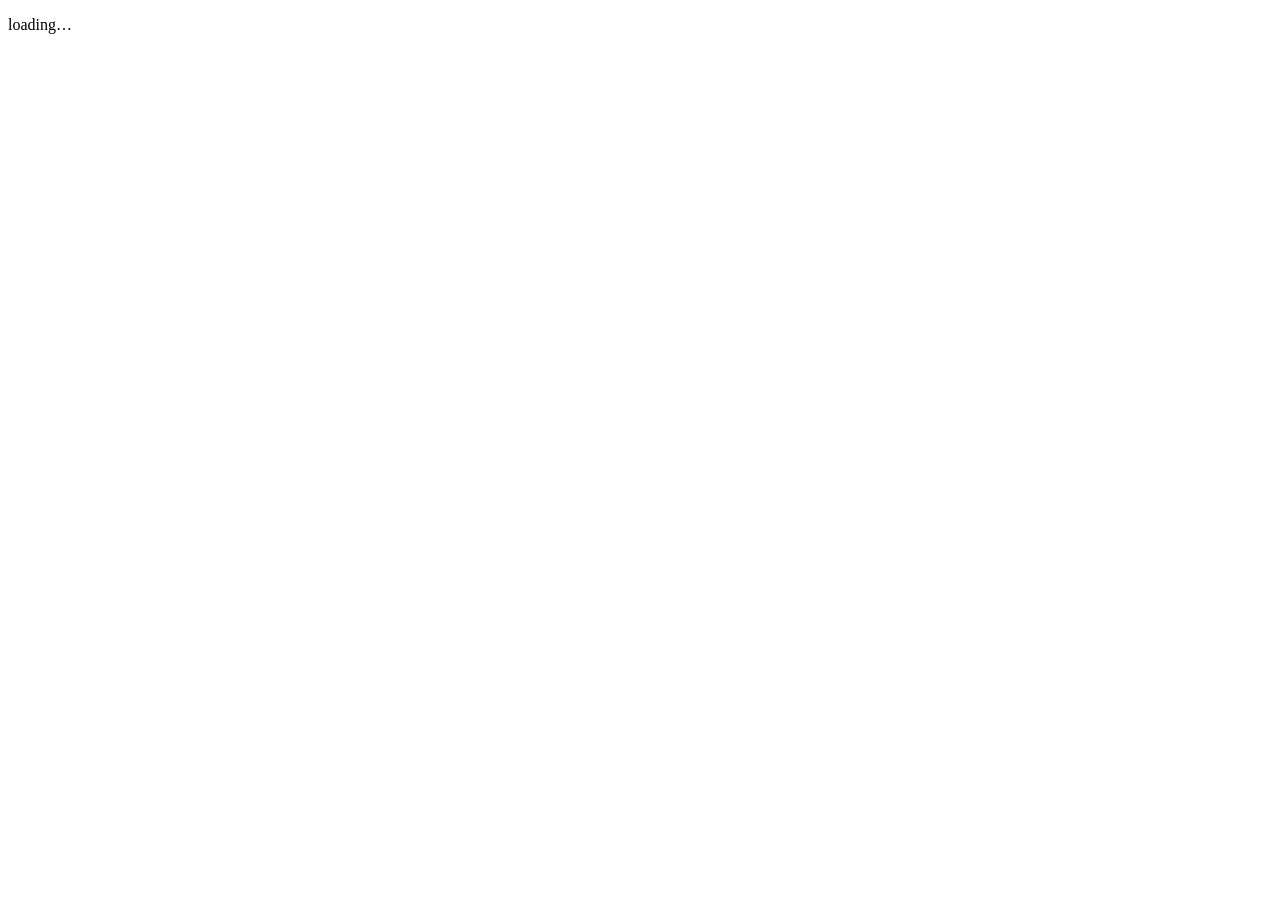
==== web/admin/index.html @ 737e85b3 "Add panel HTTP server with session auth and state API" ====
<!doctype html>
<html lang="en">
<head>
<meta charset="utf-8">
<meta name="viewport" content="width=device-width, initial-scale=1">
<title>piso-hotspot admin</title>
<link rel="stylesheet" href="/app.css">
</head>
<body>
<div id="app">
  <p class="boot">loading…</p>
</div>
<script src="/app.js"></script>
</body>
</html>
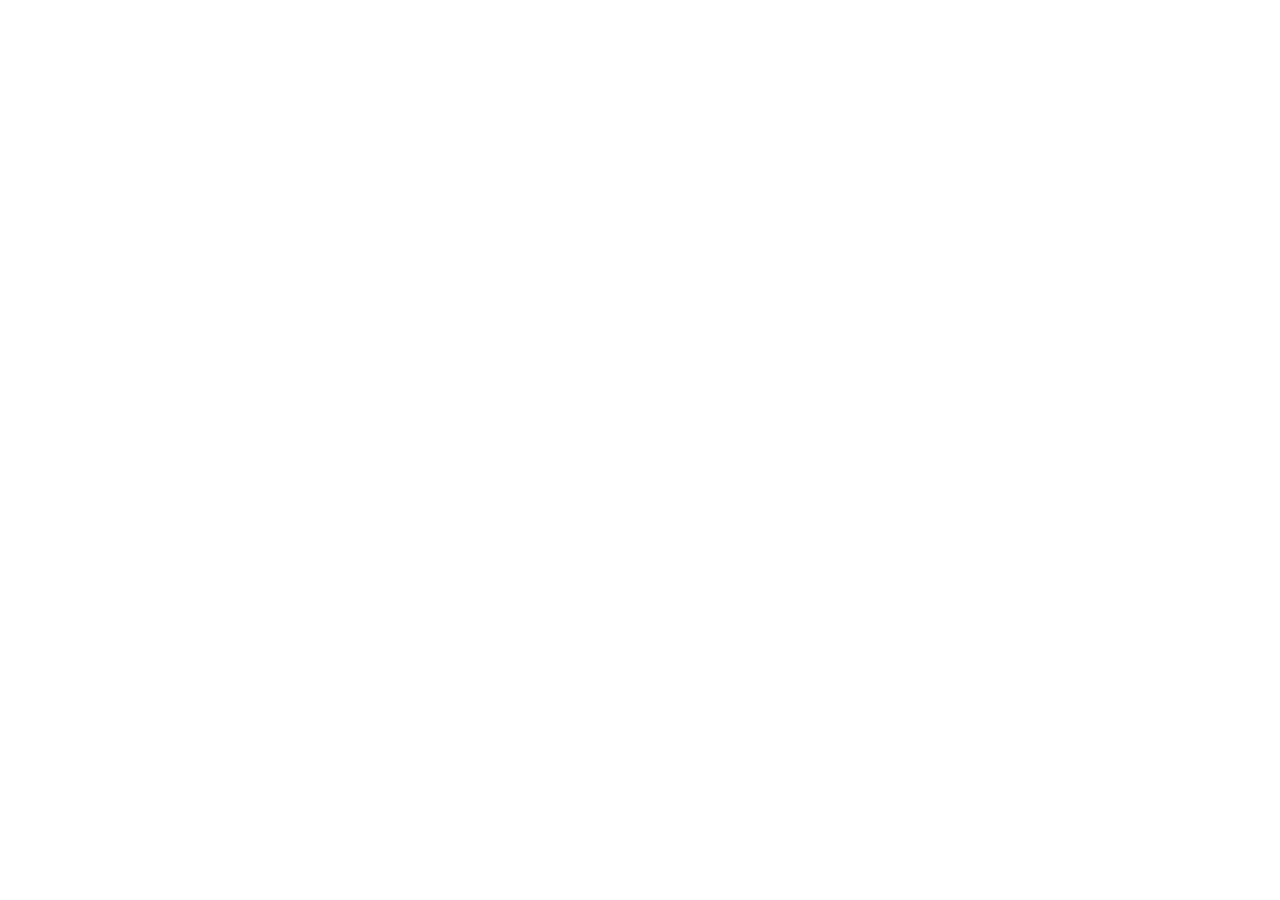
==== commit b9aa41a5: "panel+portal: dino design system, live theme, honest pill states - portal.html/portal.css: shared ca" ====
--- a/web/admin/index.html
+++ b/web/admin/index.html
@@ -2,14 +2,27 @@
 <html lang="en">
 <head>
 <meta charset="utf-8">
-<meta name="viewport" content="width=device-width, initial-scale=1">
-<title>piso-hotspot admin</title>
+<meta name="viewport" content="width=device-width, initial-scale=1, viewport-fit=cover">
+<meta name="color-scheme" content="light dark">
+<meta name="theme-color" content="#f4f4f5" media="(prefers-color-scheme: light)">
+<meta name="theme-color" content="#16171a" media="(prefers-color-scheme: dark)">
+<title>piso-hotspot · admin</title>
+<link rel="preload" href="/assets/press-start-2p.woff2" as="font" type="font/woff2" crossorigin>
 <link rel="stylesheet" href="/app.css">
 </head>
 <body>
-<div id="app">
-  <p class="boot">loading…</p>
-</div>
+<div id="app"></div>
+<div id="toasts" class="toasts" aria-live="polite" aria-atomic="false"></div>
+<noscript>
+  <div class="card" style="margin:16px">
+    <h2>javascript required</h2>
+    <p>The panel is a small application that talks to the daemon over
+    <span class="mono">/api</span>. Every action it offers is also a CLI command:
+    <span class="mono">piso-hotspot list</span>,
+    <span class="mono">grant</span>, <span class="mono">revoke</span>,
+    <span class="mono">friend</span>, <span class="mono">status</span>.</p>
+  </div>
+</noscript>
 <script src="/app.js"></script>
 </body>
 </html>
